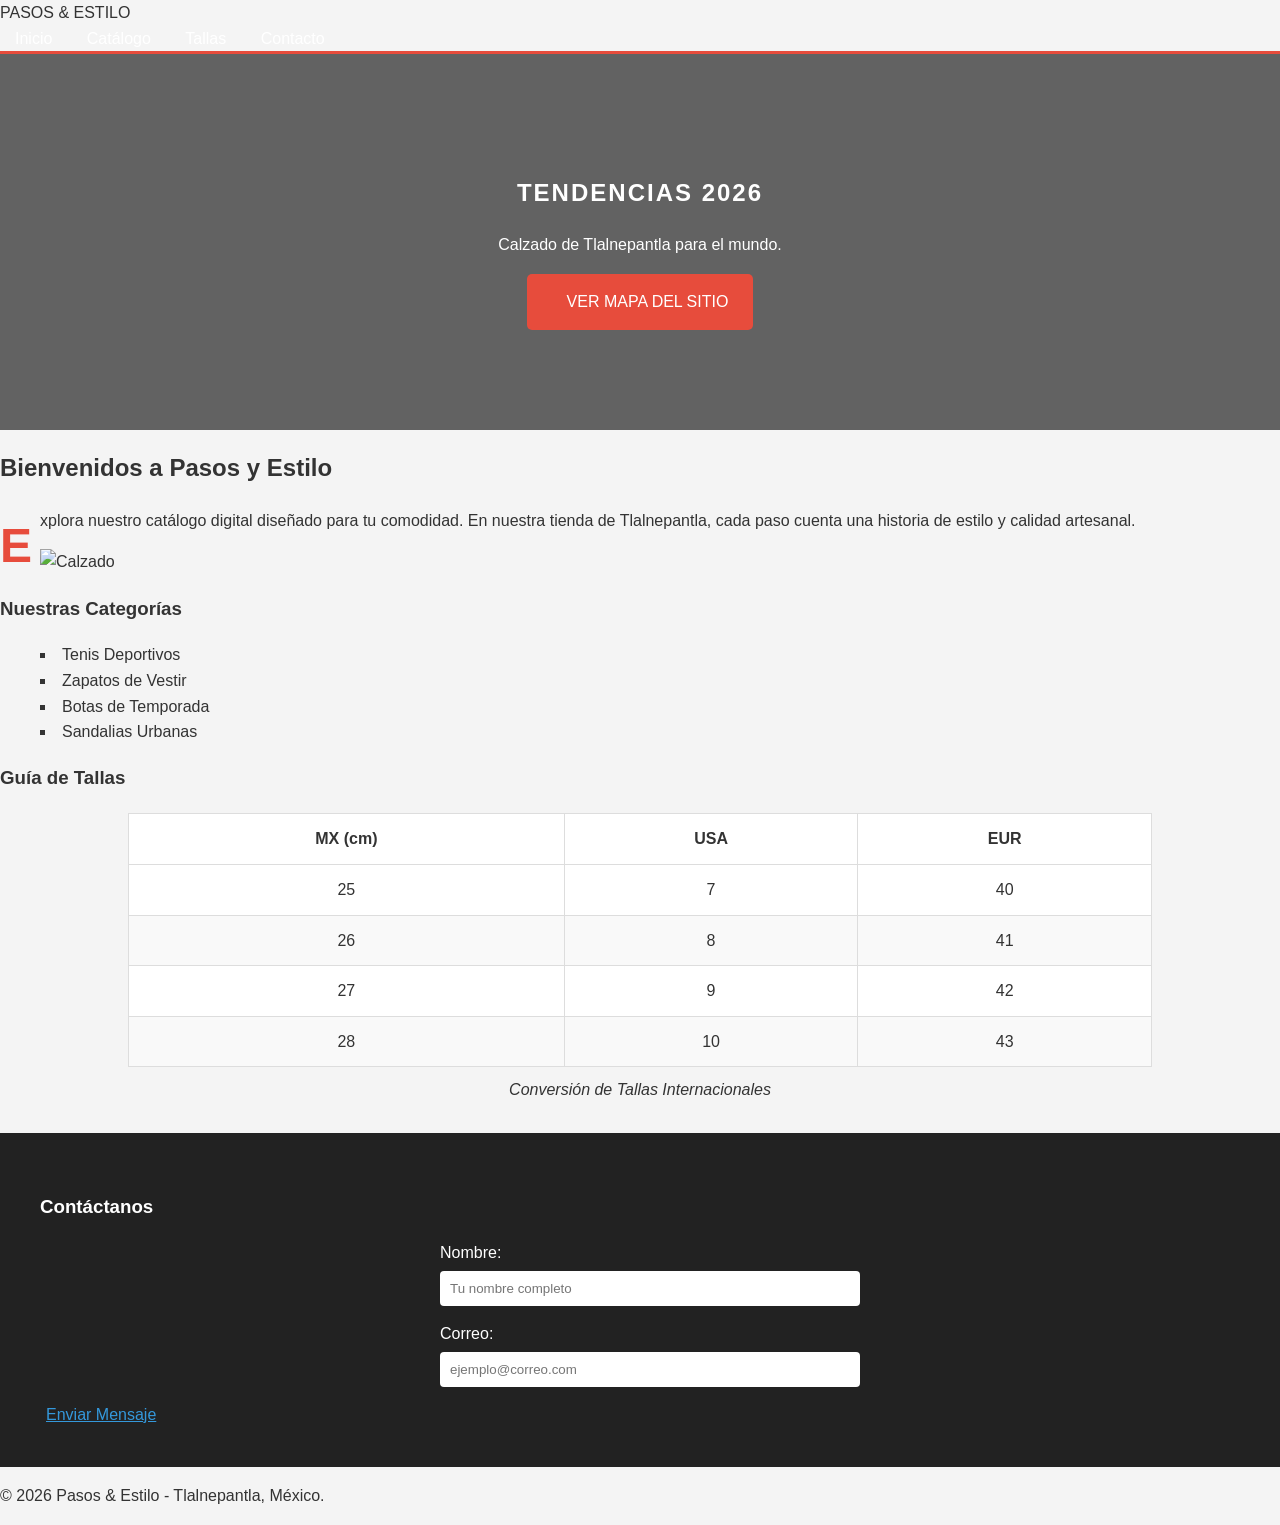
==== index.html @ 8d7346f3 "Add files via upload" ====
<!DOCTYPE html>
<html lang="es">
<head>
    <meta charset="UTF-8">
    <meta name="viewport" content="width=device-width, initial-scale=1.0">
    <title>Pasos y Estilo | Tendencias 2026</title>
    <!-- Enlace a CSS Externo (Requisito Rúbrica) -->
    <link rel="stylesheet" href="estilos.css">
    
    <style>
        /* CSS Interno para cumplir con la etiqueta <style> (Requisito Rúbrica) */
        header { border-bottom: 3px solid #e74c3c; }
    </style>
</head>
<body>

    <header>
        <div class="logo">PASOS & ESTILO</div>
        <nav>
            <a href="index.html">Inicio</a>
            <a href="#catalogo">Catálogo</a>
            <a href="#tallas">Tallas</a>
            <a href="#contacto">Contacto</a>
        </nav>
    </header>

    <section class="hero">
        <h1>TENDENCIAS 2026</h1>
        <p>Calzado de Tlalnepantla para el mundo.</p>
        <a href="#" class="btn-mapa">VER MAPA DEL SITIO</a>
    </section>

    <main>
        <section id="nosotros" class="contenido">
            <h2>Bienvenidos a Pasos y Estilo</h2>
            <!-- Párrafo con clase para letra capital (first-letter) -->
            <p class="introduccion">Explora nuestro catálogo digital diseñado para tu comodidad. En nuestra tienda de Tlalnepantla, cada paso cuenta una historia de estilo y calidad artesanal.</p>
            <img src="https://images.unsplash.com/photo-1595950653106-6c9ebd614d3a?q=80&w=400" alt="Calzado" class="img-principal">
        </section>

        <!-- Sección de Listas (Requisito Rúbrica) -->
        <section id="catalogo" class="contenido">
            <h3>Nuestras Categorías</h3>
            <ul class="lista-calzado">
                <li>Tenis Deportivos</li>
                <li>Zapatos de Vestir</li>
                <li>Botas de Temporada</li>
                <li>Sandalias Urbanas</li>
            </ul>
        </section>

        <!-- Sección de Tablas (Requisito Rúbrica) -->
        <section id="tallas" class="contenido">
            <h3>Guía de Tallas</h3>
            <table class="tabla-tallas">
                <caption>Conversión de Tallas Internacionales</caption>
                <thead>
                    <tr>
                        <th>MX (cm)</th>
                        <th>USA</th>
                        <th>EUR</th>
                    </tr>
                </thead>
                <tbody>
                    <tr><td>25</td><td>7</td><td>40</td></tr>
                    <tr><td>26</td><td>8</td><td>41</td></tr>
                    <tr><td>27</td><td>9</td><td>42</td></tr>
                    <tr><td>28</td><td>10</td><td>43</td></tr>
                </tbody>
            </table>
        </section>

        <!-- Sección de Formulario (Requisito Rúbrica) -->
        <section id="contacto" class="formulario-seccion">
            <h3>Contáctanos</h3>
            <form>
                <div class="campo">
                    <label for="nombre">Nombre:</label>
                    <input type="text" id="nombre" placeholder="Tu nombre completo">
                </div>
                <div class="campo">
                    <label for="correo">Correo:</label>
                    <input type="email" id="correo" placeholder="ejemplo@correo.com">
                </div>
                <button type="submit" class="btn-enviar">Enviar Mensaje</button>
            </form>
        </section>
    </main>

    <footer>
        <p>&copy; 2026 Pasos & Estilo - Tlalnepantla, México.</p>
    </footer>

</body>
</html>
---- estilos.css ----
/* --- COMENTARIOS DE SINTAXIS (Requisito Rúbrica) --- */
/* Estilos Generales y Tipografía */

body {
    margin: 0;
    background-color: #f4f4f4;
    /* Definición de tipografía (font-family, size, weight) */
    font-family: 'Segoe UI', Tahoma, Geneva, Verdana, sans-serif;
    font-size: 16px;
    line-height: 1.6; /* Appearance property */
    color: #333;
}

/* --- TIPOGRAFÍA Y TEXTO --- */
h1 {
    font-variant: small-caps; /* Requisito Rúbrica */
    letter-spacing: 2px;
}

.introduccion::first-letter {
    /* Pseudo-elemento first-letter (Requisito Rúbrica) */
    font-size: 300%;
    font-weight: bold;
    color: #e74c3c;
    float: left;
    margin-right: 8px;
}

/* --- ENLACES Y ESTADOS (Requisito Rúbrica) --- */
nav a {
    text-decoration: none;
    margin: 0 15px;
    font-weight: 500;
}

nav a:link { color: #ffffff; }
nav a:visited { color: #cccccc; }
nav a:hover { 
    color: #e74c3c; 
    text-decoration: underline; 
}
nav a:active { color: #f1c40f; }

/* Enlaces con icono (Requisito Rúbrica) */
.btn-mapa {
    background: #e74c3c;
    color: white;
    padding: 15px 25px;
    text-decoration: none;
    border-radius: 5px;
    display: inline-block;
    /* Background image para icono (simulado con color sólido o URL real) */
    background-image: url('https://cdn-icons-png.flaticon.com/512/854/854878.png');
    background-repeat: no-repeat;
    background-size: 20px;
    background-position: 10px center;
    padding-left: 40px;
}

/* --- LISTAS (Requisito Rúbrica) --- */
.lista-calzado {
    list-style-type: square; /* Tipo de viñeta */
    list-style-image: url('https://cdn-icons-png.flaticon.com/512/2872/2872620.png'); /* Viñeta imagen */
    list-style-position: inside;
}

/* --- TABLAS (Requisito Rúbrica) --- */
.tabla-tallas {
    width: 80%;
    margin: 20px auto;
    border-collapse: collapse; /* Requisito border-collapse */
    border-spacing: 0;
    background: white;
}

.tabla-tallas th, .tabla-tallas td {
    border: 1px solid #ddd;
    padding: 12px;
    text-align: center;
}

/* Color a cada fila (filas alternas) */
.tabla-tallas tr:nth-child(even) {
    background-color: #f9f9f9;
}

.tabla-tallas caption {
    caption-side: bottom; /* Requisito caption-side */
    padding: 10px;
    font-style: italic;
}

/* --- FORMULARIOS (Requisito Rúbrica) --- */
.formulario-seccion {
    background: #222;
    color: white;
    padding: 40px;
}

.campo {
    margin-bottom: 15px;
    text-align: left;
    max-width: 400px;
    margin-left: auto;
    margin-right: auto;
}

/* Estilo para etiquetas e inputs */
label { display: block; margin-bottom: 5px; }

input {
    width: 100%;
    padding: 10px;
    border-radius: 4px;
    border: none;
}

/* Resaltar campo con focus (Requisito Rúbrica) */
input:focus {
    outline: 2px solid #e74c3c;
    background-color: #fffde7;
}

/* Convertir botón de formulario en "estilo enlace" (Requisito Rúbrica) */
.btn-enviar {
    background: none;
    border: none;
    color: #3498db;
    text-decoration: underline;
    cursor: pointer;
    font-size: 16px;
}

/* --- DISEÑO HERO --- */
.hero {
    background: linear-gradient(rgba(0,0,0,0.6), rgba(0,0,0,0.6)), 
                url('https://images.unsplash.com/photo-1460353581641-37baddab0fa2?q=80&w=1000');
    background-size: cover;
    padding: 100px 20px;
    text-align: center;
    color: white;
}
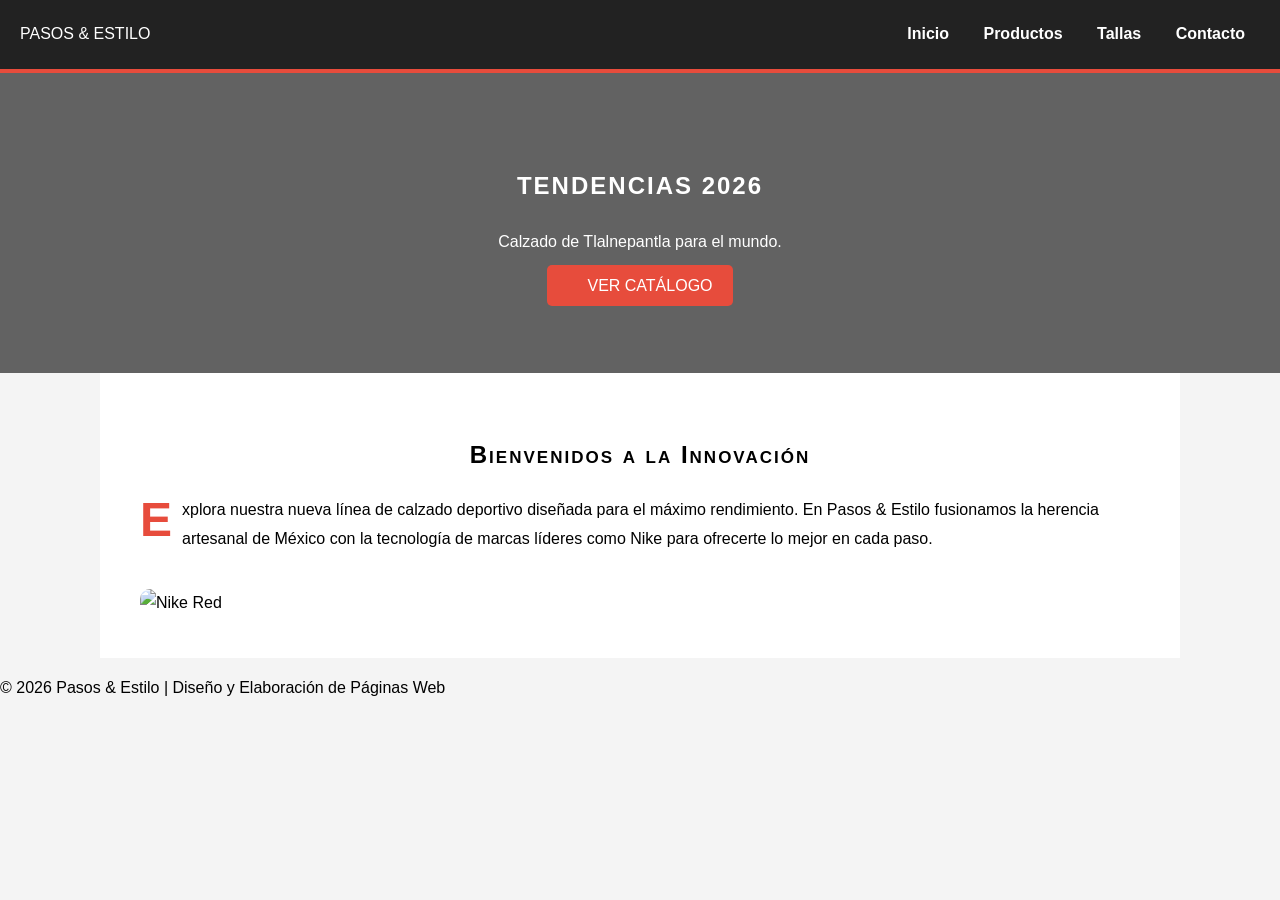
==== commit 57e02187: "Add files via upload" ====
--- a/index.html
+++ b/index.html
@@ -3,93 +3,43 @@
 <head>
     <meta charset="UTF-8">
     <meta name="viewport" content="width=device-width, initial-scale=1.0">
-    <title>Pasos y Estilo | Tendencias 2026</title>
-    <!-- Enlace a CSS Externo (Requisito Rúbrica) -->
+    <title>Pasos & Estilo | Inicio</title>
+    <!-- Enlace a CSS Externo (Indicador 1.3.1) -->
     <link rel="stylesheet" href="estilos.css">
-    
     <style>
-        /* CSS Interno para cumplir con la etiqueta <style> (Requisito Rúbrica) */
-        header { border-bottom: 3px solid #e74c3c; }
+        /* CSS Interno (Indicador 1.3.1) */
+        header { border-bottom: 4px solid #e74c3c; }
     </style>
 </head>
 <body>
-
     <header>
         <div class="logo">PASOS & ESTILO</div>
         <nav>
             <a href="index.html">Inicio</a>
-            <a href="#catalogo">Catálogo</a>
-            <a href="#tallas">Tallas</a>
-            <a href="#contacto">Contacto</a>
+            <a href="productos.html">Productos</a>
+            <a href="tallas.html">Tallas</a>
+            <a href="contacto.html">Contacto</a>
         </nav>
     </header>
 
     <section class="hero">
-        <h1>TENDENCIAS 2026</h1>
-        <p>Calzado de Tlalnepantla para el mundo.</p>
-        <a href="#" class="btn-mapa">VER MAPA DEL SITIO</a>
+        <div class="hero-content">
+            <h1>TENDENCIAS 2026</h1>
+            <p>Calzado de Tlalnepantla para el mundo.</p>
+            <a href="productos.html" class="btn-boton">VER CATÁLOGO</a>
+        </div>
     </section>
 
-    <main>
-        <section id="nosotros" class="contenido">
-            <h2>Bienvenidos a Pasos y Estilo</h2>
-            <!-- Párrafo con clase para letra capital (first-letter) -->
-            <p class="introduccion">Explora nuestro catálogo digital diseñado para tu comodidad. En nuestra tienda de Tlalnepantla, cada paso cuenta una historia de estilo y calidad artesanal.</p>
-            <img src="https://images.unsplash.com/photo-1595950653106-6c9ebd614d3a?q=80&w=400" alt="Calzado" class="img-principal">
-        </section>
-
-        <!-- Sección de Listas (Requisito Rúbrica) -->
-        <section id="catalogo" class="contenido">
-            <h3>Nuestras Categorías</h3>
-            <ul class="lista-calzado">
-                <li>Tenis Deportivos</li>
-                <li>Zapatos de Vestir</li>
-                <li>Botas de Temporada</li>
-                <li>Sandalias Urbanas</li>
-            </ul>
-        </section>
-
-        <!-- Sección de Tablas (Requisito Rúbrica) -->
-        <section id="tallas" class="contenido">
-            <h3>Guía de Tallas</h3>
-            <table class="tabla-tallas">
-                <caption>Conversión de Tallas Internacionales</caption>
-                <thead>
-                    <tr>
-                        <th>MX (cm)</th>
-                        <th>USA</th>
-                        <th>EUR</th>
-                    </tr>
-                </thead>
-                <tbody>
-                    <tr><td>25</td><td>7</td><td>40</td></tr>
-                    <tr><td>26</td><td>8</td><td>41</td></tr>
-                    <tr><td>27</td><td>9</td><td>42</td></tr>
-                    <tr><td>28</td><td>10</td><td>43</td></tr>
-                </tbody>
-            </table>
-        </section>
-
-        <!-- Sección de Formulario (Requisito Rúbrica) -->
-        <section id="contacto" class="formulario-seccion">
-            <h3>Contáctanos</h3>
-            <form>
-                <div class="campo">
-                    <label for="nombre">Nombre:</label>
-                    <input type="text" id="nombre" placeholder="Tu nombre completo">
-                </div>
-                <div class="campo">
-                    <label for="correo">Correo:</label>
-                    <input type="email" id="correo" placeholder="ejemplo@correo.com">
-                </div>
-                <button type="submit" class="btn-enviar">Enviar Mensaje</button>
-            </form>
+    <main class="contenedor">
+        <section class="info">
+            <h2>Bienvenidos a la Innovación</h2>
+            <p class="texto-especial">Explora nuestra nueva línea de calzado deportivo diseñada para el máximo rendimiento. En Pasos & Estilo fusionamos la herencia artesanal de México con la tecnología de marcas líderes como Nike para ofrecerte lo mejor en cada paso.</p>
+            <img src="https://images.unsplash.com/photo-1542291026-7eec264c27ff?q=80&w=600" alt="Nike Red" class="img-promo">
         </section>
     </main>
 
     <footer>
-        <p>&copy; 2026 Pasos & Estilo - Tlalnepantla, México.</p>
+        <p>&copy; 2026 Pasos & Estilo | Diseño y Elaboración de Páginas Web</p>
     </footer>
-
 </body>
 </html>
--- a/estilos.css
+++ b/estilos.css
@@ -1,142 +1,105 @@
-/* --- COMENTARIOS DE SINTAXIS (Requisito Rúbrica) --- */
-/* Estilos Generales y Tipografía */
+/* --- COMENTARIOS CSS (Indicador: Uso de comentarios) --- */
 
+/* 1. TIPOGRAFÍA Y TEXTO */
 body {
     margin: 0;
+    font-family: 'Arial', sans-serif;
+    font-size: 16px;
+    line-height: 1.8;
     background-color: #f4f4f4;
-    /* Definición de tipografía (font-family, size, weight) */
-    font-family: 'Segoe UI', Tahoma, Geneva, Verdana, sans-serif;
-    font-size: 16px;
-    line-height: 1.6; /* Appearance property */
-    color: #333;
 }
 
-/* --- TIPOGRAFÍA Y TEXTO --- */
-h1 {
-    font-variant: small-caps; /* Requisito Rúbrica */
-    letter-spacing: 2px;
+h1, h2 {
+    font-variant: small-caps; /* Propiedad requerida */
+    letter-spacing: 2px;      /* Propiedad requerida */
+    text-align: center;
 }
 
-.introduccion::first-letter {
-    /* Pseudo-elemento first-letter (Requisito Rúbrica) */
+/* Pseudo-elemento First-Letter (Indicador: Excelente) */
+.texto-especial::first-letter {
     font-size: 300%;
     font-weight: bold;
     color: #e74c3c;
     float: left;
-    margin-right: 8px;
+    margin-right: 10px;
+    line-height: 1;
 }
 
-/* --- ENLACES Y ESTADOS (Requisito Rúbrica) --- */
+/* 2. ENLACES Y ESTADOS */
 nav a {
     text-decoration: none;
     margin: 0 15px;
-    font-weight: 500;
+    font-weight: bold;
+    transition: 0.3s;
 }
 
 nav a:link { color: #ffffff; }
-nav a:visited { color: #cccccc; }
-nav a:hover { 
-    color: #e74c3c; 
-    text-decoration: underline; 
-}
+nav a:visited { color: #bdc3c7; }
+nav a:hover { color: #e74c3c; text-decoration: underline; }
 nav a:active { color: #f1c40f; }
 
-/* Enlaces con icono (Requisito Rúbrica) */
-.btn-mapa {
-    background: #e74c3c;
+/* Enlace con icono de fondo */
+.btn-boton {
+    background: #e74c3c url('https://cdn-icons-png.flaticon.com/512/891/891462.png') no-repeat 10px center;
+    background-size: 20px;
     color: white;
-    padding: 15px 25px;
+    padding: 12px 20px 12px 40px;
     text-decoration: none;
     border-radius: 5px;
-    display: inline-block;
-    /* Background image para icono (simulado con color sólido o URL real) */
-    background-image: url('https://cdn-icons-png.flaticon.com/512/854/854878.png');
-    background-repeat: no-repeat;
-    background-size: 20px;
-    background-position: 10px center;
-    padding-left: 40px;
 }
 
-/* --- LISTAS (Requisito Rúbrica) --- */
-.lista-calzado {
-    list-style-type: square; /* Tipo de viñeta */
-    list-style-image: url('https://cdn-icons-png.flaticon.com/512/2872/2872620.png'); /* Viñeta imagen */
-    list-style-position: inside;
+/* 3. LISTAS */
+.lista-premium {
+    list-style-type: none;
+    list-style-image: url('https://cdn-icons-png.flaticon.com/512/1828/1828640.png'); /* Icono pequeño */
+    padding-left: 50px;
 }
 
-/* --- TABLAS (Requisito Rúbrica) --- */
-.tabla-tallas {
+/* 4. TABLAS */
+.tabla-medidas {
     width: 80%;
     margin: 20px auto;
-    border-collapse: collapse; /* Requisito border-collapse */
-    border-spacing: 0;
+    border-collapse: collapse; /* Requisito */
     background: white;
 }
 
-.tabla-tallas th, .tabla-tallas td {
+.tabla-medidas th, td {
     border: 1px solid #ddd;
-    padding: 12px;
+    padding: 15px;
     text-align: center;
 }
 
-/* Color a cada fila (filas alternas) */
-.tabla-tallas tr:nth-child(even) {
-    background-color: #f9f9f9;
-}
+.tabla-medidas tr:nth-child(even) { background-color: #f2f2f2; } /* Color por fila */
 
-.tabla-tallas caption {
-    caption-side: bottom; /* Requisito caption-side */
+.tabla-medidas caption {
+    caption-side: bottom; /* Requisito */
     padding: 10px;
     font-style: italic;
 }
 
-/* --- FORMULARIOS (Requisito Rúbrica) --- */
-.formulario-seccion {
-    background: #222;
-    color: white;
-    padding: 40px;
+/* 5. FORMULARIOS */
+.campo { margin-bottom: 20px; padding: 10px; }
+
+input:focus {
+    outline: none;
+    border: 2px solid #e74c3c;
+    background-color: #fff5f5; /* Resaltar campo activo */
 }
 
-.campo {
-    margin-bottom: 15px;
-    text-align: left;
-    max-width: 400px;
-    margin-left: auto;
-    margin-right: auto;
-}
-
-/* Estilo para etiquetas e inputs */
-label { display: block; margin-bottom: 5px; }
-
-input {
-    width: 100%;
-    padding: 10px;
-    border-radius: 4px;
-    border: none;
-}
-
-/* Resaltar campo con focus (Requisito Rúbrica) */
-input:focus {
-    outline: 2px solid #e74c3c;
-    background-color: #fffde7;
-}
-
-/* Convertir botón de formulario en "estilo enlace" (Requisito Rúbrica) */
-.btn-enviar {
+/* Botón como enlace */
+.btn-enlace-estilo {
     background: none;
     border: none;
     color: #3498db;
     text-decoration: underline;
+    font-size: 16px;
     cursor: pointer;
-    font-size: 16px;
 }
 
-/* --- DISEÑO HERO --- */
-.hero {
-    background: linear-gradient(rgba(0,0,0,0.6), rgba(0,0,0,0.6)), 
-                url('https://images.unsplash.com/photo-1460353581641-37baddab0fa2?q=80&w=1000');
-    background-size: cover;
-    padding: 100px 20px;
-    text-align: center;
-    color: white;
-}
+/* LAYOUT GENERAL */
+header { background: #222; color: white; padding: 20px; display: flex; justify-content: space-between; align-items: center; }
+.hero { background: linear-gradient(rgba(0,0,0,0.6), rgba(0,0,0,0.6)), url('https://images.unsplash.com/photo-1441986300917-64674bd600d8?q=80&w=1000'); background-size: cover; height: 300px; color: white; display: flex; align-items: center; justify-content: center; text-align: center; }
+.contenedor { padding: 40px; max-width: 1000px; margin: auto; background: white; }
+.img-promo { width: 100%; border-radius: 10px; margin-top: 20px; }
+.grid-productos { display: flex; gap: 20px; justify-content: center; }
+.card img { width: 250px; border-radius: 10px; }
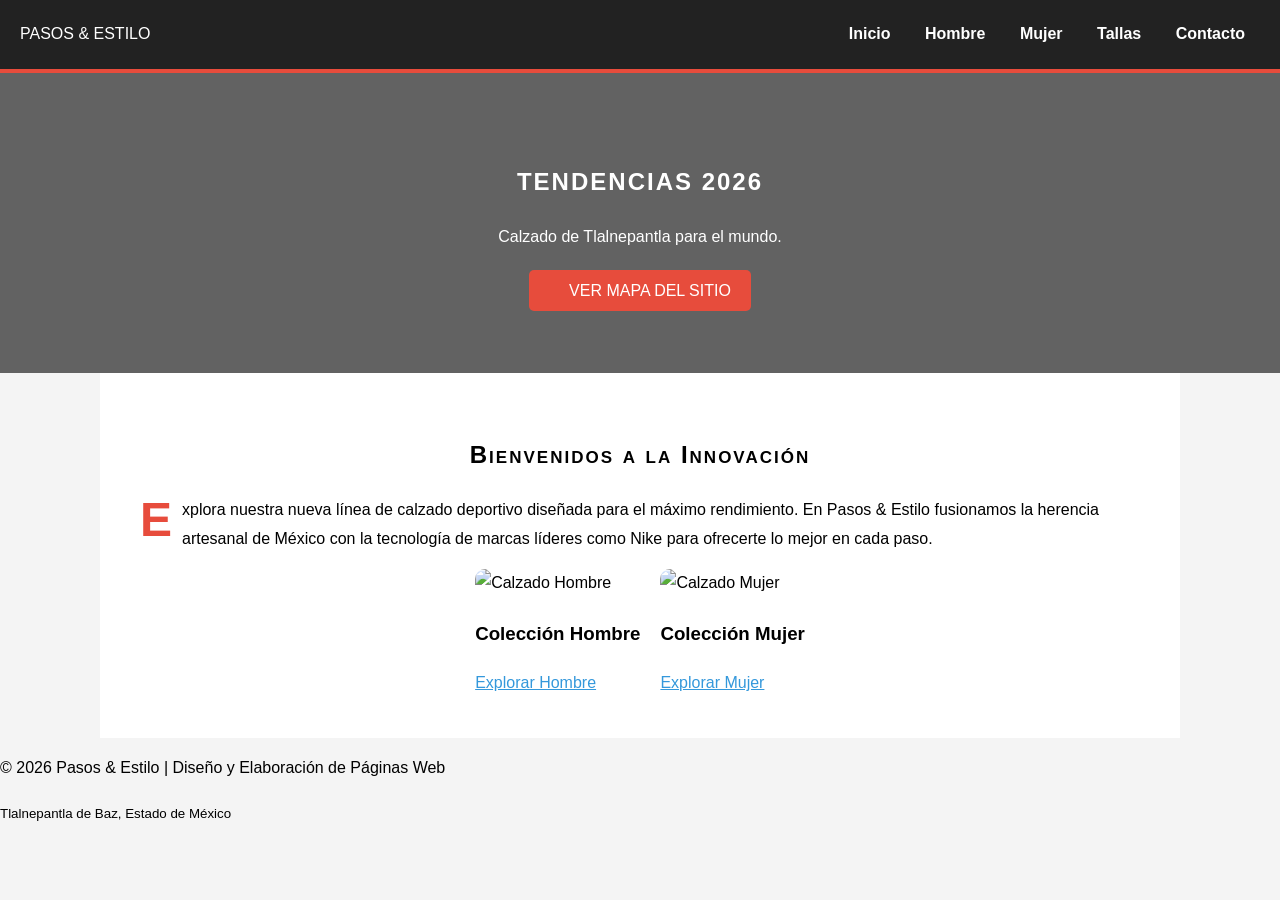
==== commit 4758b283: "Add files via upload" ====
--- a/index.html
+++ b/index.html
@@ -4,19 +4,22 @@
     <meta charset="UTF-8">
     <meta name="viewport" content="width=device-width, initial-scale=1.0">
     <title>Pasos & Estilo | Inicio</title>
-    <!-- Enlace a CSS Externo (Indicador 1.3.1) -->
+    <!-- Enlace a CSS Externo (Indicador Rúbrica) -->
     <link rel="stylesheet" href="estilos.css">
     <style>
-        /* CSS Interno (Indicador 1.3.1) */
+        /* CSS Interno para cumplir con la rúbrica */
         header { border-bottom: 4px solid #e74c3c; }
+        .hero-btns { margin-top: 25px; }
     </style>
 </head>
 <body>
     <header>
         <div class="logo">PASOS & ESTILO</div>
         <nav>
+            <!-- Navegación conectada con tus otros archivos -->
             <a href="index.html">Inicio</a>
-            <a href="productos.html">Productos</a>
+            <a href="hombre.html">Hombre</a>
+            <a href="mujer.html">Mujer</a>
             <a href="tallas.html">Tallas</a>
             <a href="contacto.html">Contacto</a>
         </nav>
@@ -26,7 +29,10 @@
         <div class="hero-content">
             <h1>TENDENCIAS 2026</h1>
             <p>Calzado de Tlalnepantla para el mundo.</p>
-            <a href="productos.html" class="btn-boton">VER CATÁLOGO</a>
+            <div class="hero-btns">
+                <!-- Botón principal conectado al Mapa del Sitio -->
+                <a href="mapa.html" class="btn-boton">VER MAPA DEL SITIO</a>
+            </div>
         </div>
     </section>
 
@@ -34,12 +40,25 @@
         <section class="info">
             <h2>Bienvenidos a la Innovación</h2>
             <p class="texto-especial">Explora nuestra nueva línea de calzado deportivo diseñada para el máximo rendimiento. En Pasos & Estilo fusionamos la herencia artesanal de México con la tecnología de marcas líderes como Nike para ofrecerte lo mejor en cada paso.</p>
-            <img src="https://images.unsplash.com/photo-1542291026-7eec264c27ff?q=80&w=600" alt="Nike Red" class="img-promo">
+            
+            <div class="grid-productos">
+                <article class="card">
+                    <img src="https://images.unsplash.com/photo-1542291026-7eec264c27ff?q=80&w=400" alt="Calzado Hombre">
+                    <h3>Colección Hombre</h3>
+                    <a href="hombre.html" class="btn-enlace-estilo">Explorar Hombre</a>
+                </article>
+                <article class="card">
+                    <img src="https://images.unsplash.com/photo-1595950653106-6c9ebd614d3a?q=80&w=400" alt="Calzado Mujer">
+                    <h3>Colección Mujer</h3>
+                    <a href="mujer.html" class="btn-enlace-estilo">Explorar Mujer</a>
+                </article>
+            </div>
         </section>
     </main>
 
     <footer>
         <p>&copy; 2026 Pasos & Estilo | Diseño y Elaboración de Páginas Web</p>
+        <p><small>Tlalnepantla de Baz, Estado de México</small></p>
     </footer>
 </body>
 </html>
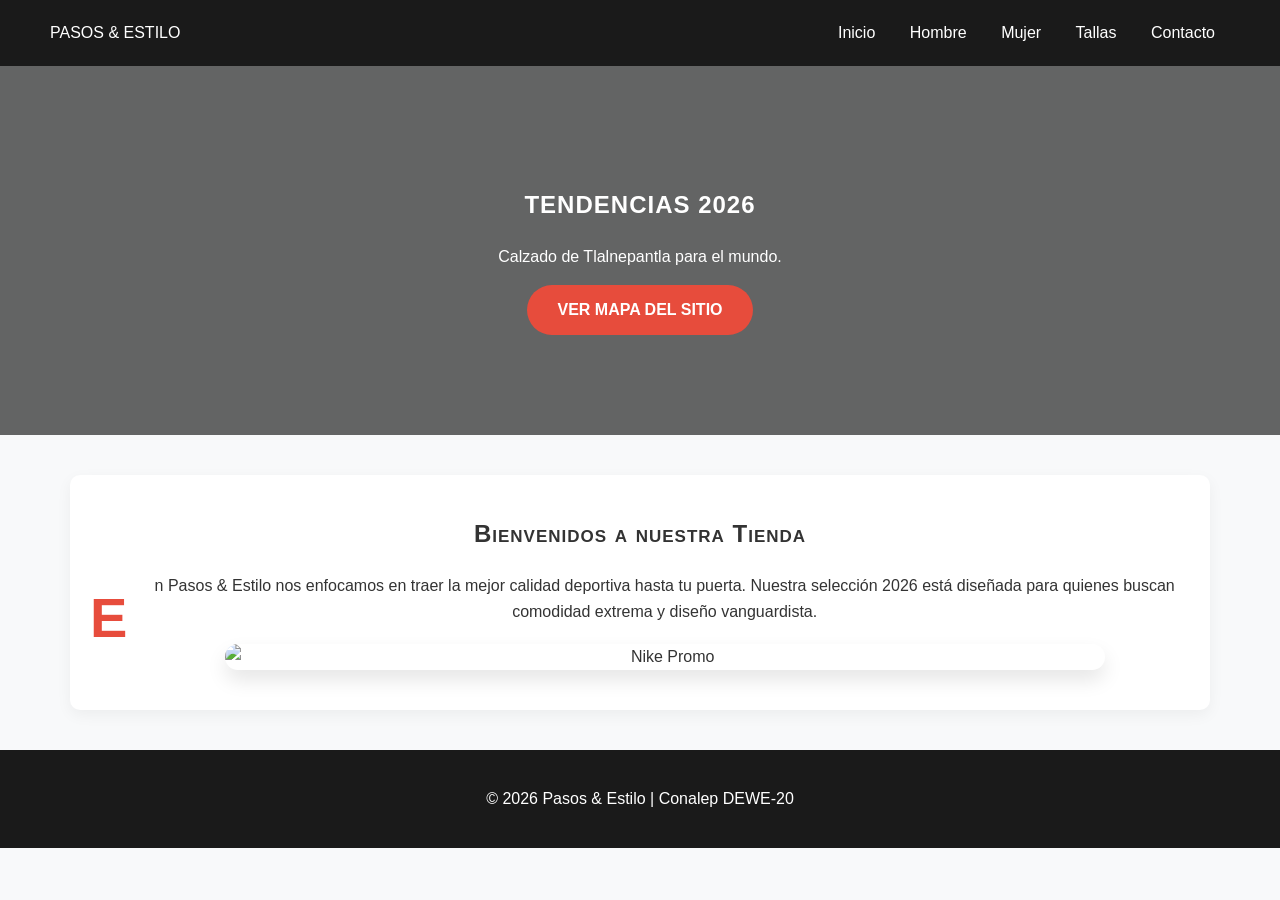
==== commit 2b177a0f: "Add files via upload" ====
--- a/index.html
+++ b/index.html
@@ -2,21 +2,13 @@
 <html lang="es">
 <head>
     <meta charset="UTF-8">
-    <meta name="viewport" content="width=device-width, initial-scale=1.0">
     <title>Pasos & Estilo | Inicio</title>
-    <!-- Enlace a CSS Externo (Indicador Rúbrica) -->
     <link rel="stylesheet" href="estilos.css">
-    <style>
-        /* CSS Interno para cumplir con la rúbrica */
-        header { border-bottom: 4px solid #e74c3c; }
-        .hero-btns { margin-top: 25px; }
-    </style>
 </head>
 <body>
     <header>
         <div class="logo">PASOS & ESTILO</div>
         <nav>
-            <!-- Navegación conectada con tus otros archivos -->
             <a href="index.html">Inicio</a>
             <a href="hombre.html">Hombre</a>
             <a href="mujer.html">Mujer</a>
@@ -25,40 +17,20 @@
         </nav>
     </header>
 
-    <section class="hero">
-        <div class="hero-content">
-            <h1>TENDENCIAS 2026</h1>
-            <p>Calzado de Tlalnepantla para el mundo.</p>
-            <div class="hero-btns">
-                <!-- Botón principal conectado al Mapa del Sitio -->
-                <a href="mapa.html" class="btn-boton">VER MAPA DEL SITIO</a>
-            </div>
-        </div>
+    <section style="background: linear-gradient(rgba(0,0,0,0.6), rgba(0,0,0,0.6)), url('https://images.unsplash.com/photo-1460353581641-37baddab0fa2?auto=format&fit=crop&w=1350&q=80'); background-size: cover; padding: 100px 20px; text-align: center; color: white;">
+        <h1>TENDENCIAS 2026</h1>
+        <p>Calzado de Tlalnepantla para el mundo.</p>
+        <a href="mapa.html" class="btn-boton">VER MAPA DEL SITIO</a>
     </section>
 
     <main class="contenedor">
-        <section class="info">
-            <h2>Bienvenidos a la Innovación</h2>
-            <p class="texto-especial">Explora nuestra nueva línea de calzado deportivo diseñada para el máximo rendimiento. En Pasos & Estilo fusionamos la herencia artesanal de México con la tecnología de marcas líderes como Nike para ofrecerte lo mejor en cada paso.</p>
-            
-            <div class="grid-productos">
-                <article class="card">
-                    <img src="https://images.unsplash.com/photo-1542291026-7eec264c27ff?q=80&w=400" alt="Calzado Hombre">
-                    <h3>Colección Hombre</h3>
-                    <a href="hombre.html" class="btn-enlace-estilo">Explorar Hombre</a>
-                </article>
-                <article class="card">
-                    <img src="https://images.unsplash.com/photo-1595950653106-6c9ebd614d3a?q=80&w=400" alt="Calzado Mujer">
-                    <h3>Colección Mujer</h3>
-                    <a href="mujer.html" class="btn-enlace-estilo">Explorar Mujer</a>
-                </article>
-            </div>
-        </section>
+        <h2>Bienvenidos a nuestra Tienda</h2>
+        <p class="texto-especial">En Pasos & Estilo nos enfocamos en traer la mejor calidad deportiva hasta tu puerta. Nuestra selección 2026 está diseñada para quienes buscan comodidad extrema y diseño vanguardista.</p>
+        <img src="https://images.unsplash.com/photo-1542291026-7eec264c27ff?auto=format&fit=crop&w=800&q=80" alt="Nike Promo" class="img-promo">
     </main>
 
-    <footer>
-        <p>&copy; 2026 Pasos & Estilo | Diseño y Elaboración de Páginas Web</p>
-        <p><small>Tlalnepantla de Baz, Estado de México</small></p>
+    <footer style="text-align: center; padding: 20px; background: #1a1a1a; color: white;">
+        <p>&copy; 2026 Pasos & Estilo | Conalep DEWE-20</p>
     </footer>
 </body>
 </html>
--- a/estilos.css
+++ b/estilos.css
@@ -1,105 +1,129 @@
-/* --- COMENTARIOS CSS (Indicador: Uso de comentarios) --- */
+/* --- ESTÁNDARES PROFESIONALES Y CENTRADO --- */
 
-/* 1. TIPOGRAFÍA Y TEXTO */
 body {
     margin: 0;
-    font-family: 'Arial', sans-serif;
-    font-size: 16px;
-    line-height: 1.8;
-    background-color: #f4f4f4;
+    font-family: 'Segoe UI', Tahoma, Geneva, Verdana, sans-serif;
+    background-color: #f8f9fa;
+    color: #333;
+    line-height: 1.6;
+}
+
+/* Contenedor Principal con Margen Profesional */
+.contenedor {
+    max-width: 1100px;
+    margin: 40px auto; /* Centra el bloque y da margen arriba/abajo */
+    padding: 20px;
+    background: white;
+    border-radius: 10px;
+    box-shadow: 0 5px 15px rgba(0,0,0,0.05);
+    text-align: center;
+}
+
+/* --- CENTRADO DE IMÁGENES Y GRID --- */
+.grid-productos {
+    display: flex;
+    flex-wrap: wrap;
+    justify-content: center; /* Centra las tarjetas */
+    gap: 30px; /* Margen entre imágenes */
+    padding: 20px 0;
+}
+
+.card {
+    flex: 0 1 300px; /* Tamaño profesional de tarjeta */
+    background: #fff;
+    border-radius: 12px;
+    overflow: hidden;
+    transition: transform 0.3s;
+    border: 1px solid #eee;
+}
+
+.card:hover {
+    transform: translateY(-10px); /* Efecto profesional al pasar el mouse */
+}
+
+.card img {
+    width: 100%;
+    height: 250px;
+    object-fit: cover; /* Evita que la imagen se deforme */
+    display: block;
+}
+
+/* Estilo para imágenes sueltas (como en el Index) */
+.img-promo {
+    max-width: 80%;
+    height: auto;
+    border-radius: 15px;
+    margin: 20px auto;
+    display: block; /* Necesario para que el margin auto funcione */
+    box-shadow: 0 10px 20px rgba(0,0,0,0.1);
+}
+
+/* --- RÚBRICA: TEXTO Y ENLACES --- */
+.texto-especial::first-letter {
+    font-size: 3.5rem;
+    font-weight: bold;
+    color: #e74c3c;
+    float: left;
+    margin-right: 12px;
 }
 
 h1, h2 {
-    font-variant: small-caps; /* Propiedad requerida */
-    letter-spacing: 2px;      /* Propiedad requerida */
-    text-align: center;
+    font-variant: small-caps;
+    letter-spacing: 1px;
 }
 
-/* Pseudo-elemento First-Letter (Indicador: Excelente) */
-.texto-especial::first-letter {
-    font-size: 300%;
-    font-weight: bold;
-    color: #e74c3c;
-    float: left;
-    margin-right: 10px;
-    line-height: 1;
+/* Navegación */
+header {
+    background: #1a1a1a;
+    padding: 20px 50px;
+    display: flex;
+    justify-content: space-between;
+    align-items: center;
+    color: white;
 }
 
-/* 2. ENLACES Y ESTADOS */
 nav a {
     text-decoration: none;
     margin: 0 15px;
-    font-weight: bold;
-    transition: 0.3s;
+    font-weight: 500;
+    transition: color 0.3s;
 }
 
-nav a:link { color: #ffffff; }
-nav a:visited { color: #bdc3c7; }
-nav a:hover { color: #e74c3c; text-decoration: underline; }
-nav a:active { color: #f1c40f; }
+nav a:link { color: #fff; }
+nav a:visited { color: #bbb; }
+nav a:hover { color: #e74c3c; }
 
-/* Enlace con icono de fondo */
+/* Botones */
 .btn-boton {
-    background: #e74c3c url('https://cdn-icons-png.flaticon.com/512/891/891462.png') no-repeat 10px center;
-    background-size: 20px;
+    background: #e74c3c;
     color: white;
-    padding: 12px 20px 12px 40px;
+    padding: 12px 30px;
     text-decoration: none;
-    border-radius: 5px;
+    border-radius: 25px;
+    font-weight: bold;
+    display: inline-block;
 }
 
-/* 3. LISTAS */
-.lista-premium {
-    list-style-type: none;
-    list-style-image: url('https://cdn-icons-png.flaticon.com/512/1828/1828640.png'); /* Icono pequeño */
-    padding-left: 50px;
+/* Tablas Profesionales */
+.tabla-medidas {
+    width: 100%;
+    border-collapse: collapse;
+    margin: 25px 0;
 }
 
-/* 4. TABLAS */
-.tabla-medidas {
-    width: 80%;
-    margin: 20px auto;
-    border-collapse: collapse; /* Requisito */
-    background: white;
+.tabla-medidas th, .tabla-medidas td {
+    padding: 15px;
+    border-bottom: 1px solid #eee;
 }
 
-.tabla-medidas th, td {
-    border: 1px solid #ddd;
-    padding: 15px;
-    text-align: center;
+.tabla-medidas tr:nth-child(even) { background: #fdfdfd; }
+.tabla-medidas caption { caption-side: bottom; font-size: 0.9em; padding: 10px; }
+
+/* Formulario Centrado */
+.form-container {
+    max-width: 500px;
+    margin: 0 auto;
+    text-align: left;
 }
 
-.tabla-medidas tr:nth-child(even) { background-color: #f2f2f2; } /* Color por fila */
-
-.tabla-medidas caption {
-    caption-side: bottom; /* Requisito */
-    padding: 10px;
-    font-style: italic;
-}
-
-/* 5. FORMULARIOS */
-.campo { margin-bottom: 20px; padding: 10px; }
-
-input:focus {
-    outline: none;
-    border: 2px solid #e74c3c;
-    background-color: #fff5f5; /* Resaltar campo activo */
-}
-
-/* Botón como enlace */
-.btn-enlace-estilo {
-    background: none;
-    border: none;
-    color: #3498db;
-    text-decoration: underline;
-    font-size: 16px;
-    cursor: pointer;
-}
-
-/* LAYOUT GENERAL */
-header { background: #222; color: white; padding: 20px; display: flex; justify-content: space-between; align-items: center; }
-.hero { background: linear-gradient(rgba(0,0,0,0.6), rgba(0,0,0,0.6)), url('https://images.unsplash.com/photo-1441986300917-64674bd600d8?q=80&w=1000'); background-size: cover; height: 300px; color: white; display: flex; align-items: center; justify-content: center; text-align: center; }
-.contenedor { padding: 40px; max-width: 1000px; margin: auto; background: white; }
-.img-promo { width: 100%; border-radius: 10px; margin-top: 20px; }
-.grid-productos { display: flex; gap: 20px; justify-content: center; }
-.card img { width: 250px; border-radius: 10px; }
+input:focus { border: 2px solid #e74c3c; background: #fff9f9; outline: none; }
